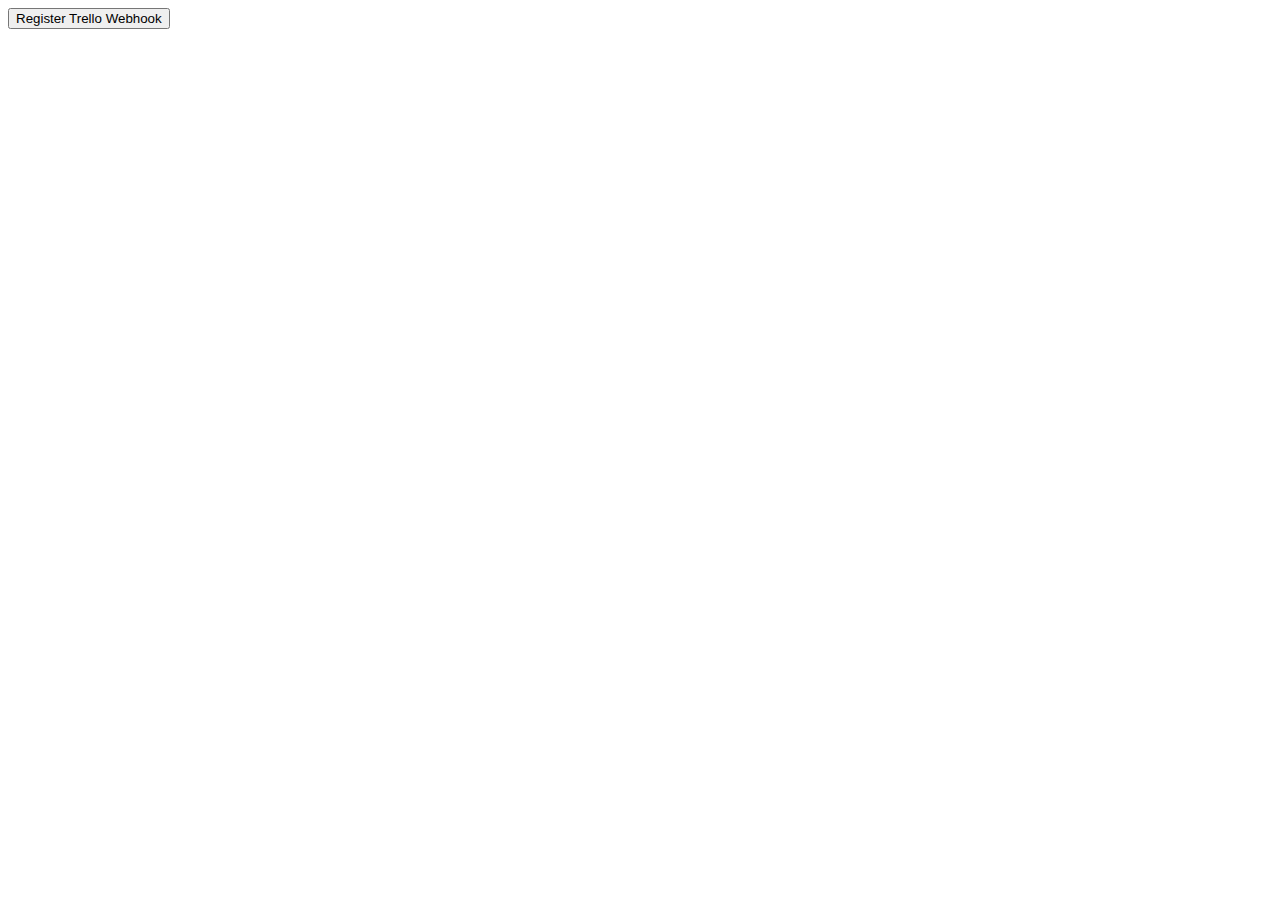
==== src/main/resources/static/index.html @ 6ee87f38 "Initial commit of webhook for Trello" ====
<!DOCTYPE html>
<html lang="en">
<head>
  <meta charset="UTF-8">
  <title>Webhook Proxy</title>
</head>
<body>

<form action="/register" method="post">
  <button type="submit">Register Trello Webhook</button>
</form>
</body>
</html>
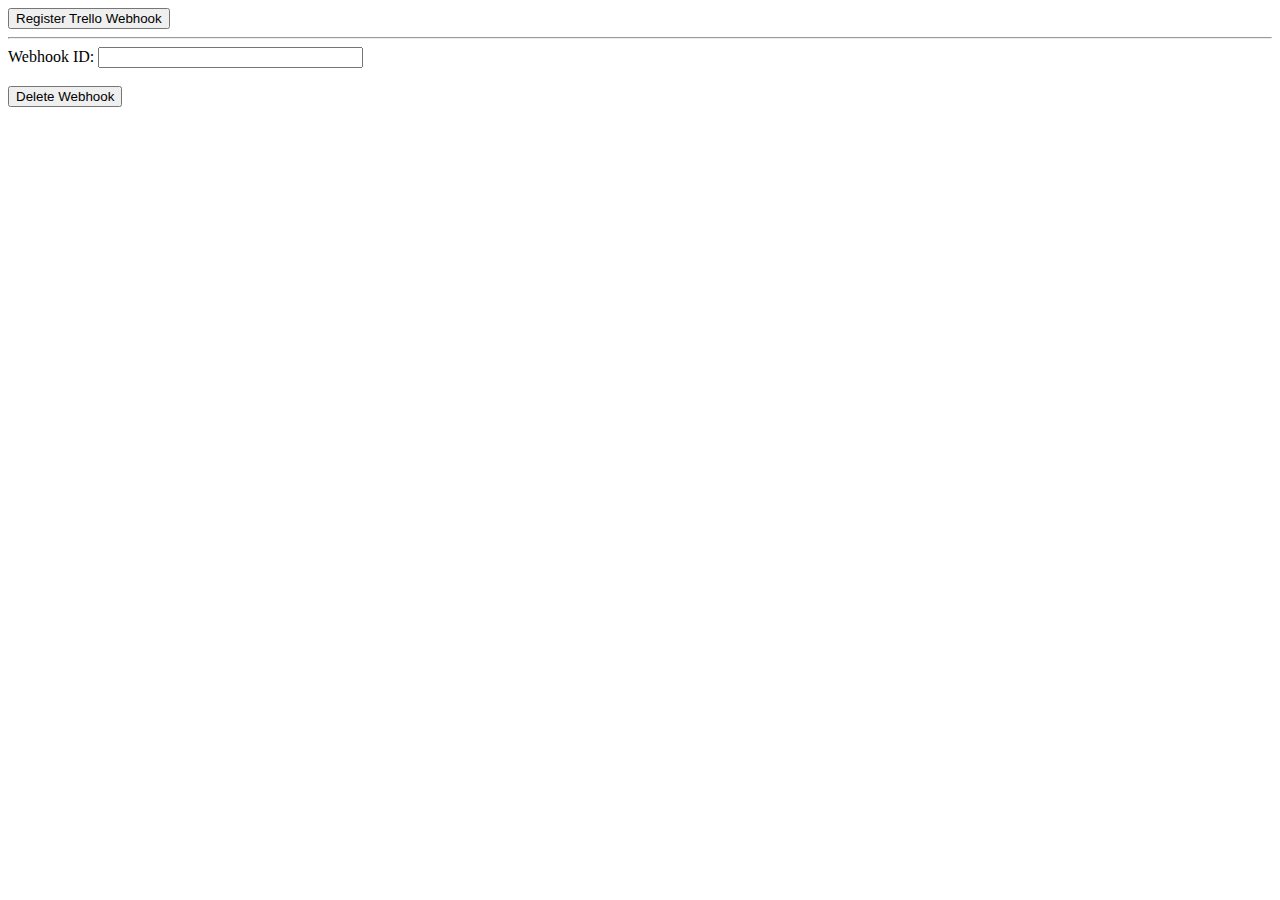
==== commit 1565f6d8: "Parameterized the Trello webhook callbackUrl to use whatever the current origin (host) is running." ====
--- a/src/main/resources/static/index.html
+++ b/src/main/resources/static/index.html
@@ -9,5 +9,13 @@
 <form action="/register" method="post">
   <button type="submit">Register Trello Webhook</button>
 </form>
+<hr/>
+<form action="/delete" method="post">
+  Webhook ID: <input type="text" name="webhookId" size="30">
+  <br/>
+  <br/>
+  <button type="submit">Delete Webhook</button>
+</form>
+
 </body>
 </html>